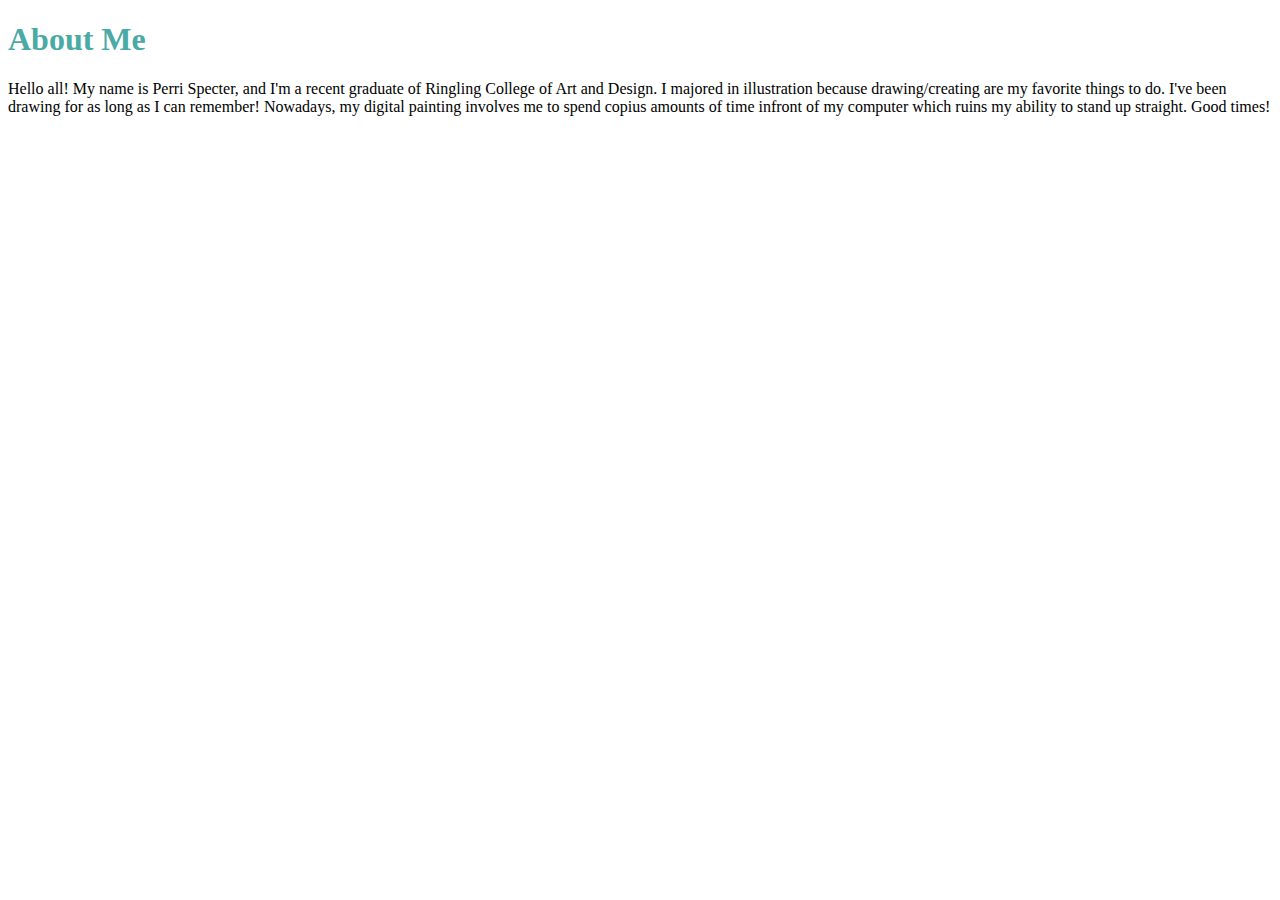
==== index.html @ f05bbe64 "Update index.html" ====
<!DOCTYPE html>
<html>
<title>Basic-Portfolio</title>
<head>
    <link rel="stylesheet" type ="text/css" href="assets/css/style.css"/a>
</head>
<style>

</style>
<body>

<h1>About Me</h1>


<p>
Hello all! My name is Perri Specter, and I'm a recent graduate of Ringling College of Art and Design.
I majored in illustration because drawing/creating are my favorite things to do. I've been drawing
for as long as I can remember! Nowadays, my digital painting involves me to spend copius amounts of time
infront of my computer which ruins my ability to stand up straight. Good times!
</p>










</body>
</html>
---- assets/css/style.css ----
h1 {
    color:#4aaaa5;
}
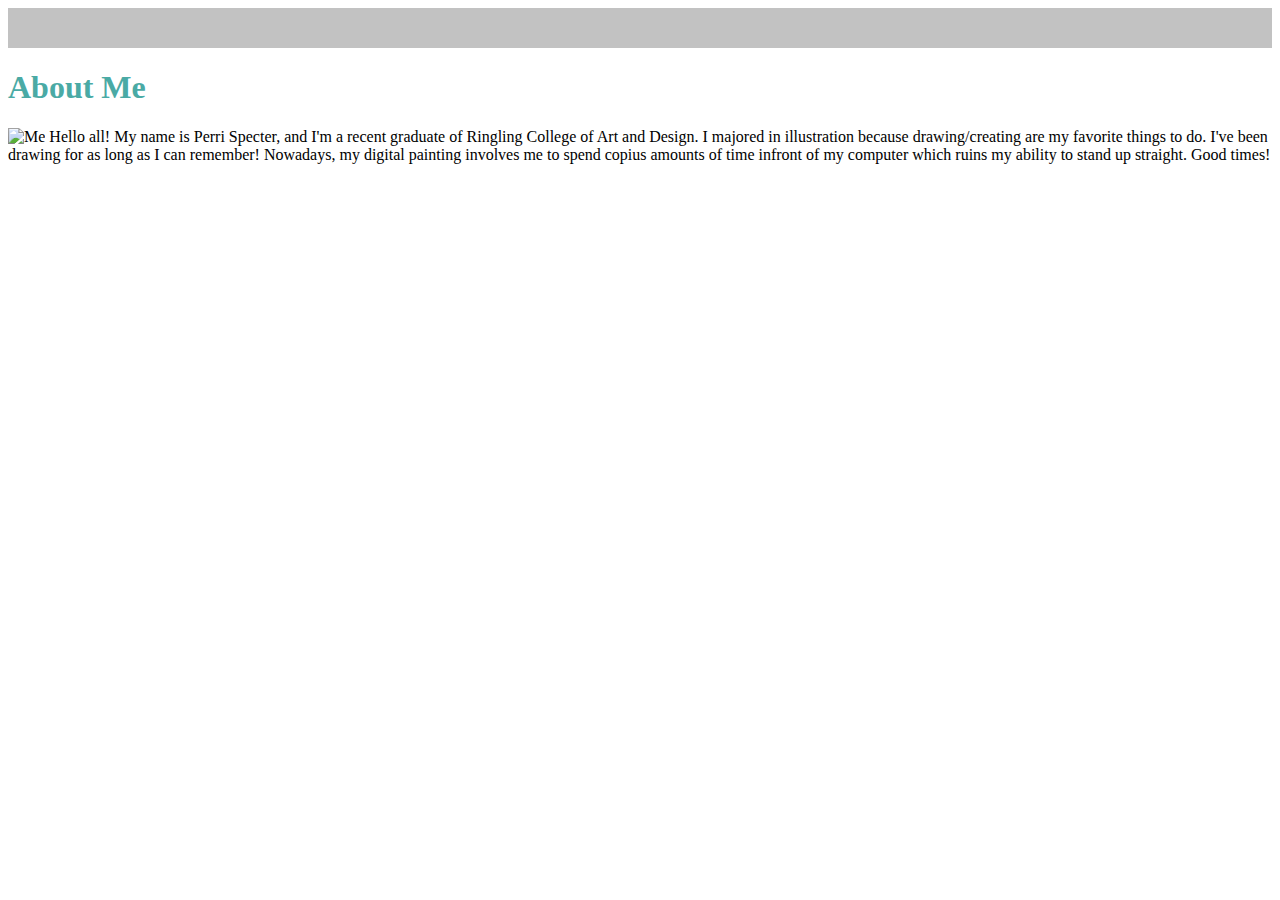
==== commit f30f3175: "Update index.html" ====
--- a/index.html
+++ b/index.html
@@ -1,4 +1,3 @@
-<!DOCTYPE html>
 <html>
 <title>Basic-Portfolio</title>
 <head>
@@ -6,13 +5,24 @@
 </head>
 <style>
 
+    hr {
+        border-color:#6666;
+        border-width:20px;
+        border-style: solid;
+        display: block;
+    }
+
 </style>
 <body>
+
+<hr>
 
 <h1>About Me</h1>
 
 
 <p>
+<img src="https://cdna.artstation.com/p/assets/images/images/011/516/180/large/perri-specter-card-id-web.jpg?1529983542" 
+id="img" alt="Me" style="float:left,width:150px"> 
 Hello all! My name is Perri Specter, and I'm a recent graduate of Ringling College of Art and Design.
 I majored in illustration because drawing/creating are my favorite things to do. I've been drawing
 for as long as I can remember! Nowadays, my digital painting involves me to spend copius amounts of time
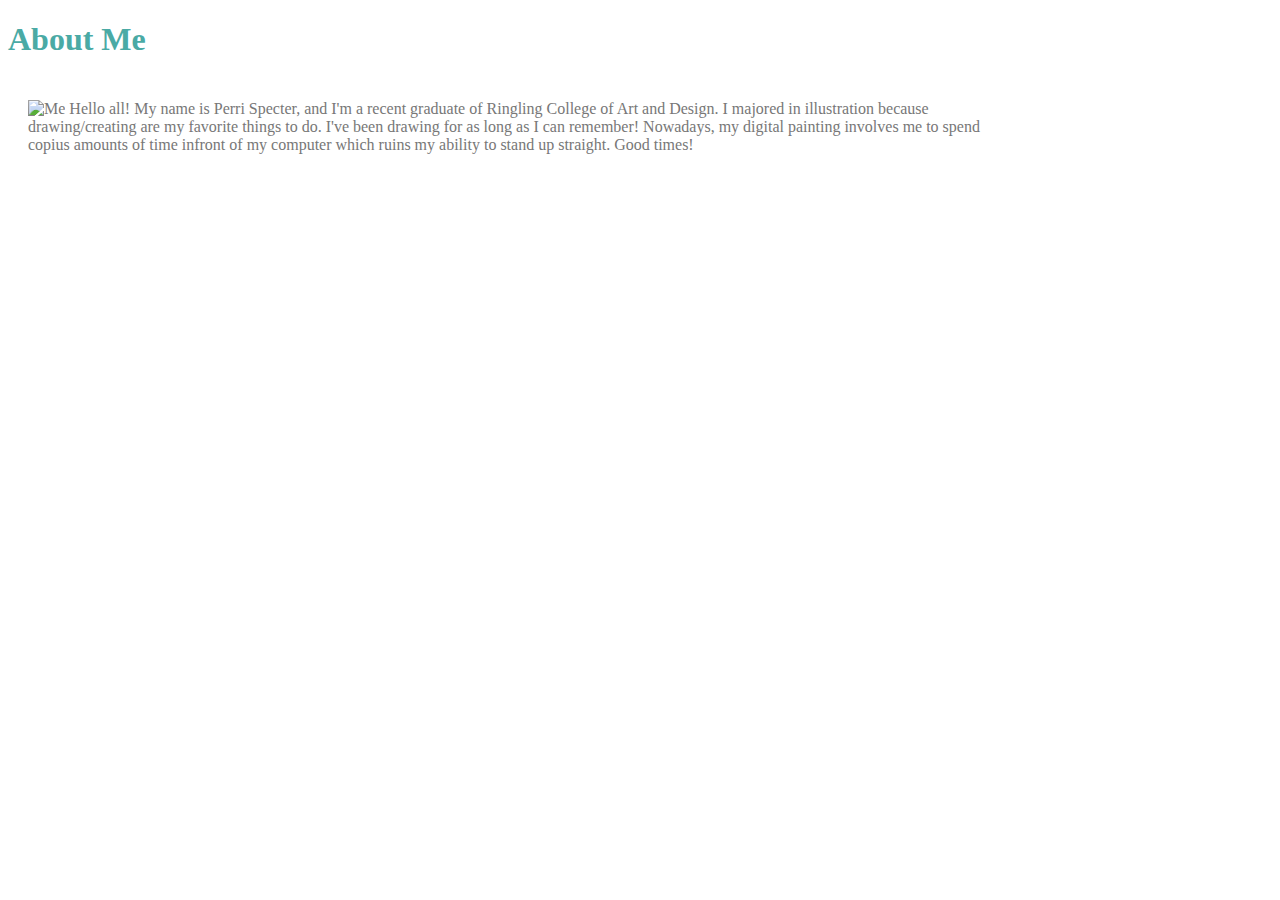
==== commit e2948856: "Update index.html" ====
--- a/index.html
+++ b/index.html
@@ -1,3 +1,4 @@
+<!DOCTYPE html>
 <html>
 <title>Basic-Portfolio</title>
 <head>
@@ -5,22 +6,15 @@
 </head>
 <style>
 
-    hr {
-        border-color:#6666;
-        border-width:20px;
-        border-style: solid;
-        display: block;
-    }
-
 </style>
 <body>
 
-<hr>
+<div class="whiterec"></div>
 
 <h1>About Me</h1>
 
 
-<p>
+<p style=align="center">
 <img src="https://cdna.artstation.com/p/assets/images/images/011/516/180/large/perri-specter-card-id-web.jpg?1529983542" 
 id="img" alt="Me" style="float:left,width:150px"> 
 Hello all! My name is Perri Specter, and I'm a recent graduate of Ringling College of Art and Design.
@@ -29,12 +23,10 @@
 infront of my computer which ruins my ability to stand up straight. Good times!
 </p>
 
+<br><br><br><br><br><br><br>
 
-
-
-
-
-
+<div class="rectangle"></div>
+<div class="greenrec"></div>
 
 
 
--- a/assets/css/style.css
+++ b/assets/css/style.css
@@ -1,3 +1,21 @@
+
+body {
+    background-image: url("https://images.freecreatives.com/wp-content/uploads/2015/04/white-linen-background.jpg")
+}
+
 h1 {
     color:#4aaaa5;
-}+    background-color: #ffffff;
+}
+
+p {
+    color: #777777;
+    background-color: #ffffff;
+    width: 960px;
+    padding: 20px
+}
+
+#img {
+    width: 150px
+
+}
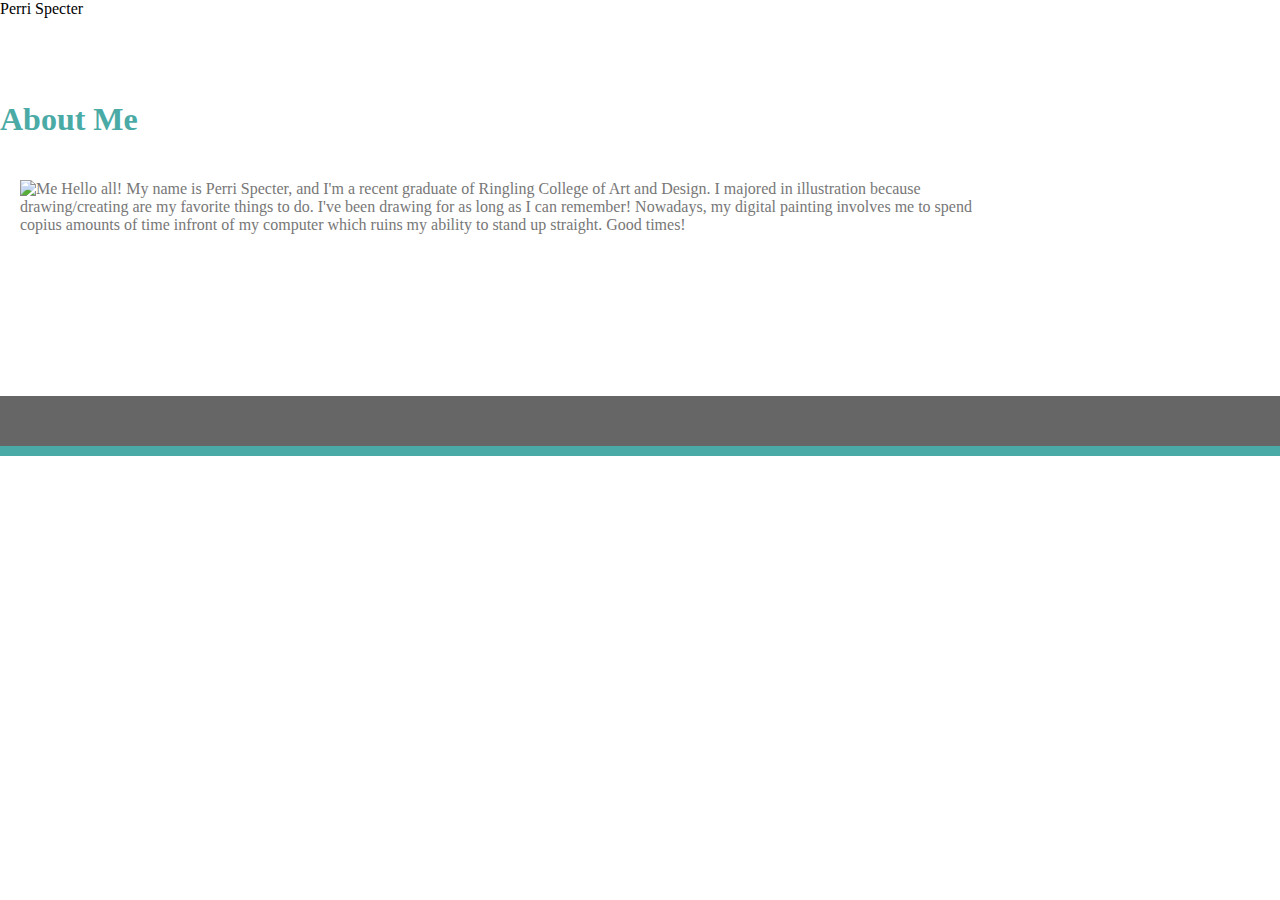
==== commit 510ba5cf: "Update index.html" ====
--- a/index.html
+++ b/index.html
@@ -9,7 +9,12 @@
 </style>
 <body>
 
-<div class="whiterec"></div>
+<div class="whiterec">
+<div class="MeBox">Perri Specter</div>
+<div class="TopLettering"></div>
+
+
+</div>
 
 <h1>About Me</h1>
 
--- a/assets/css/style.css
+++ b/assets/css/style.css
@@ -1,6 +1,25 @@
+.whiterec {
+    background-color:#ffffff;
+    height: 80px;
+}
 
+
+.greenrec {
+    background-color:#4aaaa5;
+    height: 10px;
+}
+
+.rectangle {
+    background-color: #666666;
+    height: 50px;
+    margin: 0;
+    padding: 0;
+
+
+}
 body {
-    background-image: url("https://images.freecreatives.com/wp-content/uploads/2015/04/white-linen-background.jpg")
+    background-image: url("https://images.freecreatives.com/wp-content/uploads/2015/04/white-linen-background.jpg");
+    margin: 0;
 }
 
 h1 {
@@ -13,6 +32,7 @@
     background-color: #ffffff;
     width: 960px;
     padding: 20px
+  
 }
 
 #img {
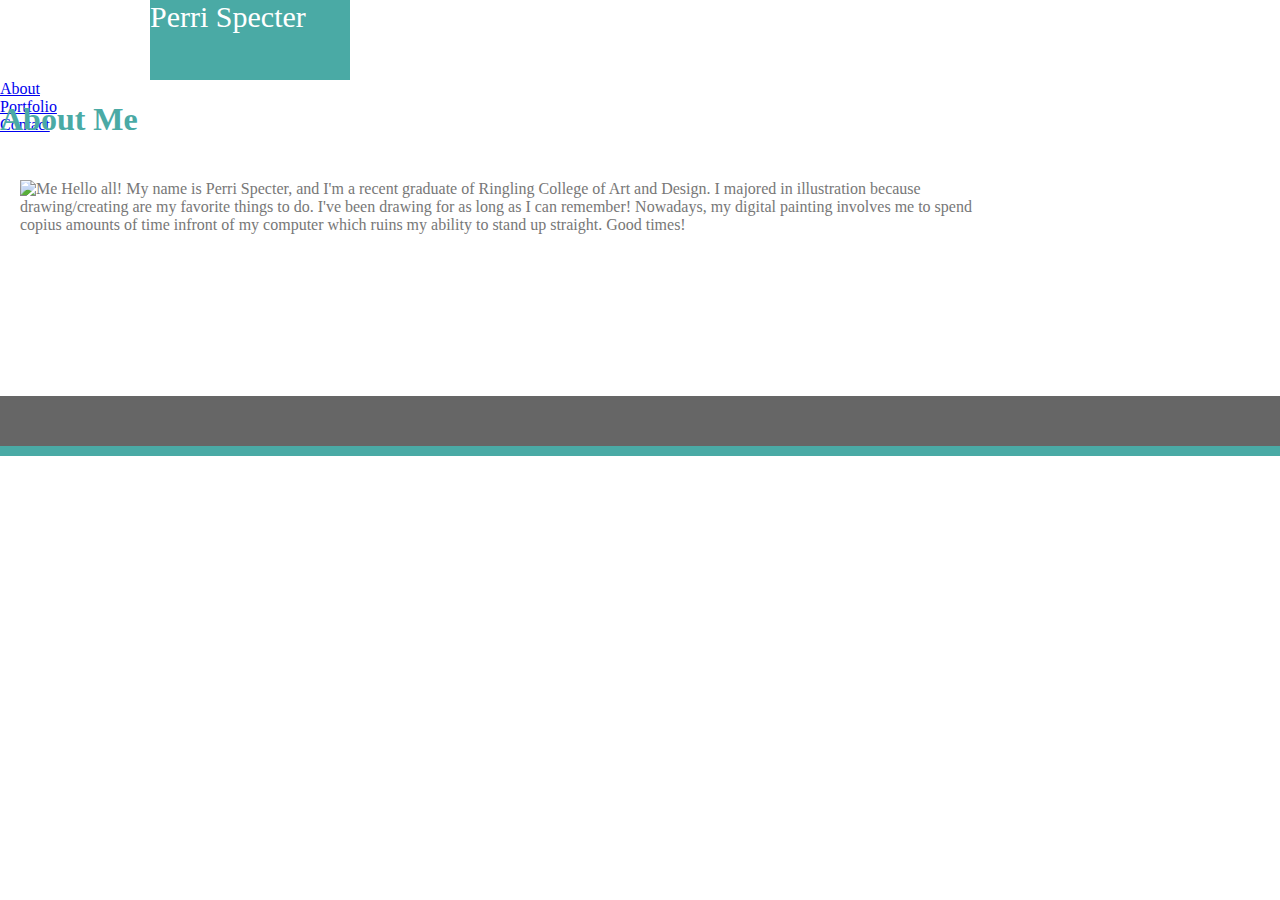
==== commit dc59c5fe: "Update index.html" ====
--- a/index.html
+++ b/index.html
@@ -11,10 +11,13 @@
 
 <div class="whiterec">
 <div class="MeBox">Perri Specter</div>
-<div class="TopLettering"></div>
+<div id="About"><a href="file:///Users/perrispecter/Desktop/Coding/Week%201%20HW/Basic-Portfolio/portfolio.html">About</a></div>
+<div id="Portfolio"><a href="file:///Users/perrispecter/Desktop/Coding/Week%201%20HW/Basic-Portfolio/portfolio.html">Portfolio</a></div>
+<div id="Contact"><a href="file:///Users/perrispecter/Desktop/Coding/Week%201%20HW/Basic-Portfolio/contact.html">Contact</a></a></div>
+</div>
 
 
-</div>
+
 
 <h1>About Me</h1>
 
--- a/assets/css/style.css
+++ b/assets/css/style.css
@@ -1,3 +1,21 @@
+.TopLettering {
+    color: #666666
+
+}
+
+.MeBox {
+    background-color:#4aaaa5;
+    color:#ffffff;
+    font-size: 30px;
+    padding: 0px;
+    height: 80px;
+    width: 200px;
+    position: relative;
+    left: 150px;
+    
+
+}
+
 .whiterec {
     background-color:#ffffff;
     height: 80px;
@@ -24,7 +42,7 @@
 
 h1 {
     color:#4aaaa5;
-    background-color: #ffffff;
+
 }
 
 p {
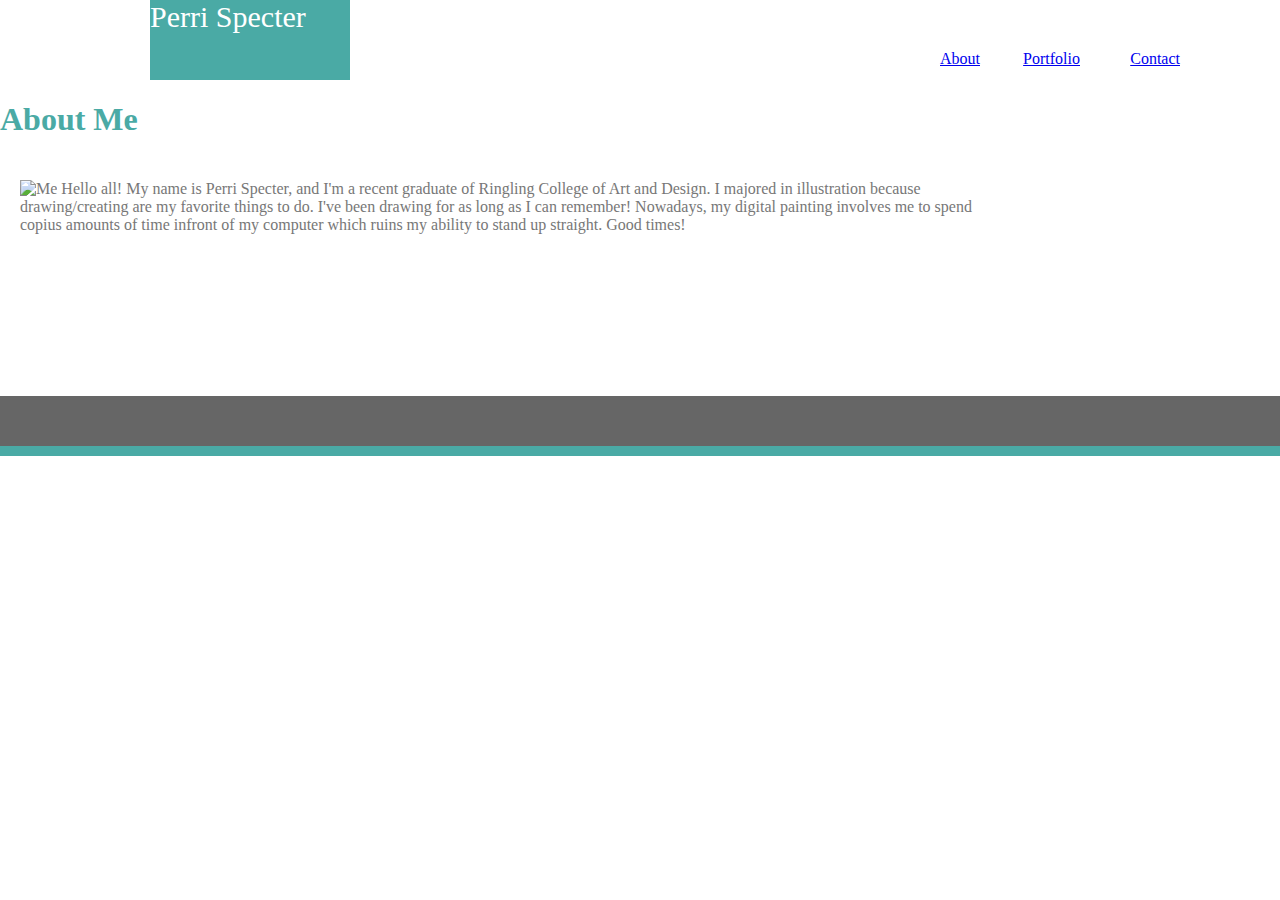
==== commit 4c4620a1: "Update index.html" ====
--- a/index.html
+++ b/index.html
@@ -11,7 +11,7 @@
 
 <div class="whiterec">
 <div class="MeBox">Perri Specter</div>
-<div id="About"><a href="file:///Users/perrispecter/Desktop/Coding/Week%201%20HW/Basic-Portfolio/portfolio.html">About</a></div>
+<div id="About"><a href="file:///Users/perrispecter/Desktop/Coding/Week%201%20HW/Basic-Portfolio/index.html">About</a></div>
 <div id="Portfolio"><a href="file:///Users/perrispecter/Desktop/Coding/Week%201%20HW/Basic-Portfolio/portfolio.html">Portfolio</a></div>
 <div id="Contact"><a href="file:///Users/perrispecter/Desktop/Coding/Week%201%20HW/Basic-Portfolio/contact.html">Contact</a></a></div>
 </div>
--- a/assets/css/style.css
+++ b/assets/css/style.css
@@ -1,6 +1,65 @@
-.TopLettering {
-    color: #666666
+#About2 {
+    color: #666666;
+   position: absolute;
+   right: 300px;
+   top: 100px;
+   
+}
 
+#Portfolio2 {
+    color: #666666;
+   position: absolute;
+   right: 200px;
+   top: 100px;
+   
+}
+
+#Contact2 {
+    color: #666666;
+   position: absolute;
+   right: 100px;
+   top: 100px;
+   
+}
+
+
+
+
+
+.ContactInfo {
+    background-color:#ffffff;
+    width: 800px;
+    height: 500px;
+    position: absolute;
+    top: 180px;
+    left: 150px;
+}
+
+
+/*index.html btwn contact.html*/
+
+#About {
+    color: #666666;
+   position: absolute;
+   right: 300px;
+   top: 50px;
+   
+}
+
+#Portfolio {
+    color: #666666;
+   position: absolute;
+   right: 200px;
+   top: 50px;
+   
+}
+
+#Contact {
+    color: #666666;
+   position: absolute;
+   right: 100px;
+   top: 50px;
+   
 }
 
 .MeBox {
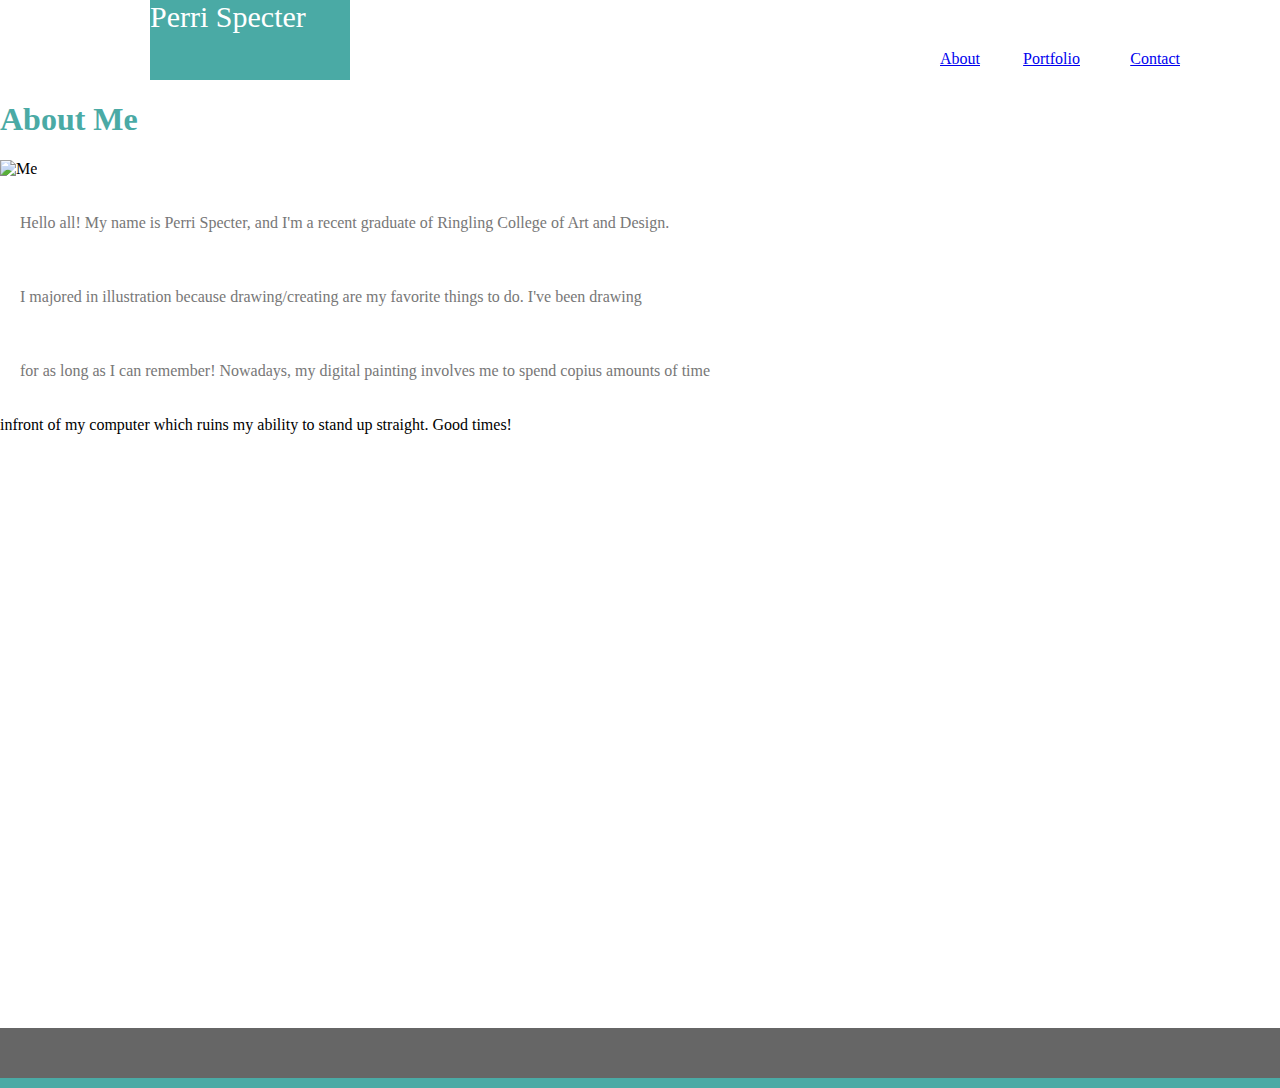
==== commit 19d7d704: "Update index.html" ====
--- a/index.html
+++ b/index.html
@@ -19,19 +19,19 @@
 
 
 
-<h1>About Me</h1>
+<div class="AboutInfo">
+ <h1>About Me</h1>
+<img src="https://cdna.artstation.com/p/assets/images/images/011/516/180/large/perri-specter-card-id-web.jpg?1529983542" 
+id="img" alt="Me" style="float:left, width:250px"> 
+<p>Hello all! My name is Perri Specter, and I'm a recent graduate of Ringling College of Art and Design.</p>
+<p>I majored in illustration because drawing/creating are my favorite things to do. I've been drawing</p>
+<p>for as long as I can remember! Nowadays, my digital painting involves me to spend copius amounts of time</p>
+infront of my computer which ruins my ability to stand up straight. Good times!
+</div>
 
-
-<p style=align="center">
-<img src="https://cdna.artstation.com/p/assets/images/images/011/516/180/large/perri-specter-card-id-web.jpg?1529983542" 
-id="img" alt="Me" style="float:left,width:150px"> 
-Hello all! My name is Perri Specter, and I'm a recent graduate of Ringling College of Art and Design.
-I majored in illustration because drawing/creating are my favorite things to do. I've been drawing
-for as long as I can remember! Nowadays, my digital painting involves me to spend copius amounts of time
-infront of my computer which ruins my ability to stand up straight. Good times!
-</p>
-
-<br><br><br><br><br><br><br>
+<br><br><br><br><br><br><br><br><br><br><br><br><br><br>
+<br><br><br><br><br><br><br><br><br><br><br><br><br><br>
+<br><br><br><br><br>
 
 <div class="rectangle"></div>
 <div class="greenrec"></div>
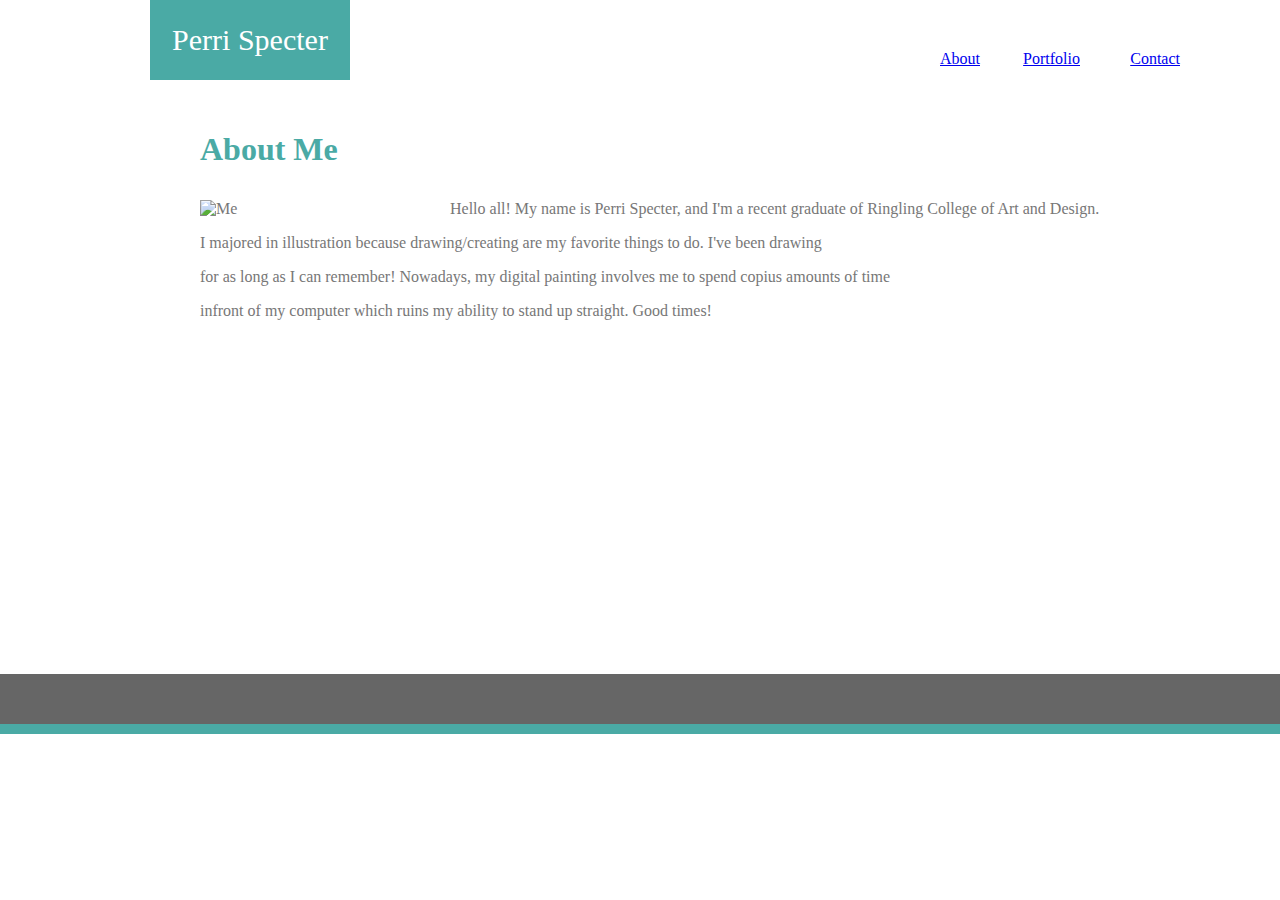
==== commit ebef3023: "Update index.html" ====
--- a/index.html
+++ b/index.html
@@ -11,9 +11,10 @@
 
 <div class="whiterec">
 <div class="MeBox">Perri Specter</div>
-<div id="About"><a href="file:///Users/perrispecter/Desktop/Coding/Week%201%20HW/Basic-Portfolio/index.html">About</a></div>
-<div id="Portfolio"><a href="file:///Users/perrispecter/Desktop/Coding/Week%201%20HW/Basic-Portfolio/portfolio.html">Portfolio</a></div>
-<div id="Contact"><a href="file:///Users/perrispecter/Desktop/Coding/Week%201%20HW/Basic-Portfolio/contact.html">Contact</a></a></div>
+<div id="About"><a href="index.html">About</a></div>
+<div id="Portfolio"><a href="portfolio.html">Portfolio</a></div>
+<div id="Contact"><a href="contact.html">Contact</a></a></div>
+</div>
 </div>
 
 
--- a/assets/css/style.css
+++ b/assets/css/style.css
@@ -1,3 +1,95 @@
+#img5{
+    float: left;
+    position: absolute;
+    width: 30%;
+    right: 570px;
+    bottom: 130px;
+  
+}
+
+#img4{
+    position: absolute;
+    left: 260px;
+    top: 340px;
+  
+}
+
+#img3{
+    float: static;
+    position: absolute;
+    top: 340px;
+    left: 20px;
+
+
+}
+
+#img2{
+    float:left;
+    width: 30%;
+    position: relative;
+    left: 0px;
+}
+
+.container{
+    float:left;
+    position: relative;
+    width: 30%;
+    height: 100px;
+    
+}
+
+.textblock {
+    background-color: #4aaaa5;
+    width: 200px;
+    height: 45px;
+    color: white;
+    position: absolute;
+    top: 95px;
+    left: 0px;
+    text-align: center;
+    line-height: 15px;
+    font-family: "Georgia, Times, Times New Roman, serif";
+    font-size: 12px;
+    
+
+}
+
+
+.PortfolioInfo {
+    background-color:#ffffff;
+    width: 800px;
+    height: 750px;
+    position: absolute;
+    top: 180px;
+    left: 150px;
+    padding: 20px
+}
+
+
+/*btwn contact and portfolio*/ 
+
+#submit {
+    height: 50px;
+    width: 100px;
+    background-color: #4aaaa5;
+    color: white;
+    position: absolute;
+    left: 170px;
+    bottom: -87px;
+    font-size: 15px;
+
+}
+
+input[type=text] {
+    width: 800px;
+    height: 20px
+}
+
+input[type=comments] {
+    width: 800px;
+    height: 200px
+}
+
 #About2 {
     color: #666666;
    position: absolute;
@@ -19,6 +111,7 @@
    position: absolute;
    right: 100px;
    top: 100px;
+  
    
 }
 
@@ -33,6 +126,7 @@
     position: absolute;
     top: 180px;
     left: 150px;
+    padding: 20px
 }
 
 
@@ -71,6 +165,9 @@
     width: 200px;
     position: relative;
     left: 150px;
+    text-align: center;
+    vertical-align: middle;
+    line-height: 80px;
     
 
 }
@@ -101,18 +198,24 @@
 
 h1 {
     color:#4aaaa5;
-
-}
-
-p {
+    position: relative;
+    bottom: 10px;
+
+}
+
+.AboutInfo {
     color: #777777;
     background-color: #ffffff;
     width: 960px;
-    padding: 20px
+    padding: 20px;
+    position: absolute;
+   right: 100px;
+   top: 100px;
   
 }
 
 #img {
-    width: 150px
-
-}
+    width: 250px;
+    float: left;
+
+}
